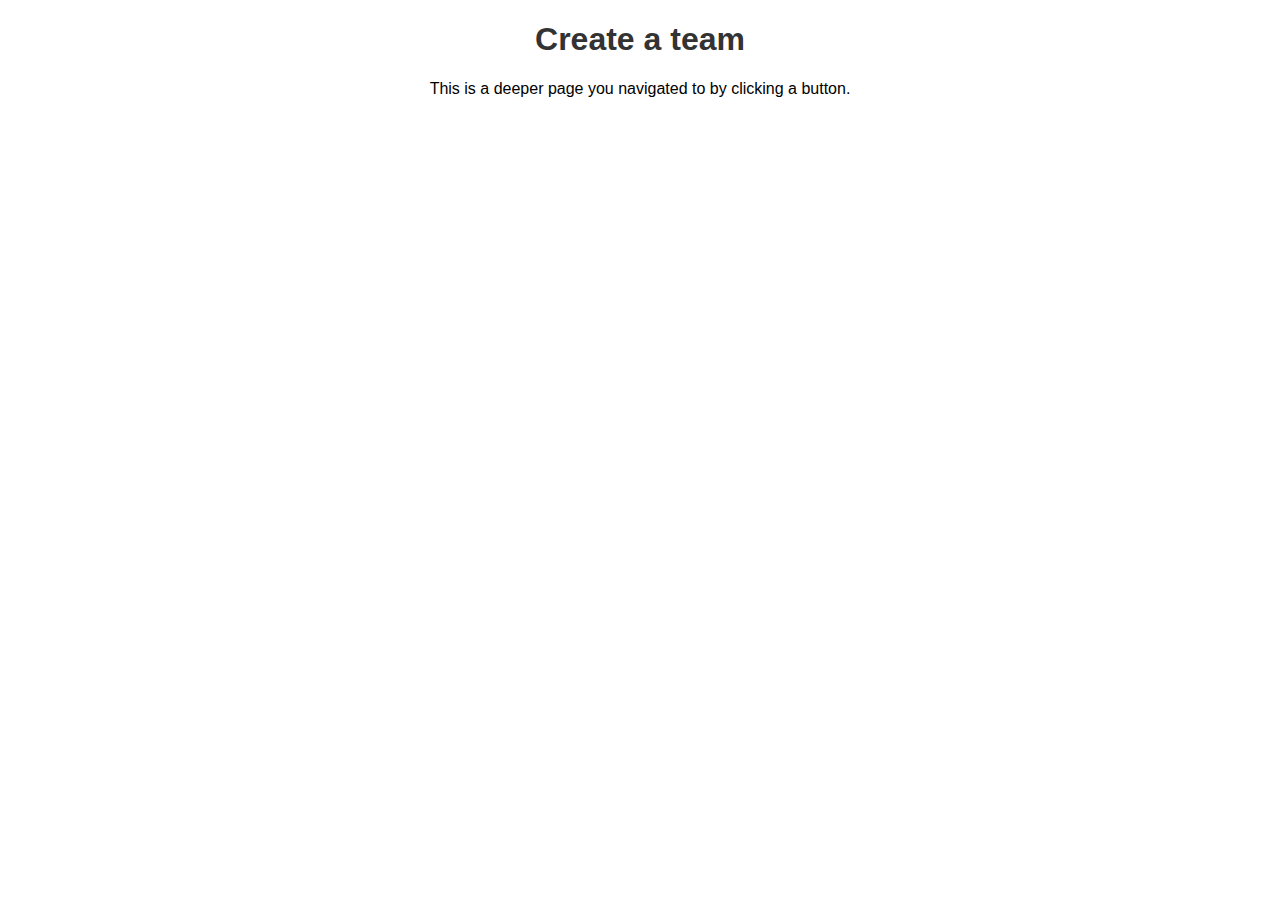
==== depth2.html @ f5c220b6 "Initial commit" ====
<!DOCTYPE html>
<html lang="en">
<head>
    <meta charset="UTF-8">
    <meta name="viewport" content="width=device-width, initial-scale=1.0">
    <title>Deeper Page</title>
    <link rel="stylesheet" href="styles.css">
</head>
<body>
    <h1>Create a team</h1>
    <p>This is a deeper page you navigated to by clicking a button.</p>
</body>
</html>
---- styles.css ----
body {
    font-family: Arial, sans-serif;
    text-align: center;
    margin: 0;
    padding: 0;
}

h1 {
    color: #333;
}

button {
    padding: 10px 20px;
    font-size: 16px;
    cursor: pointer;
    margin-top: 20px;
}

button:hover {
    background-color: #f0f0f0;
}
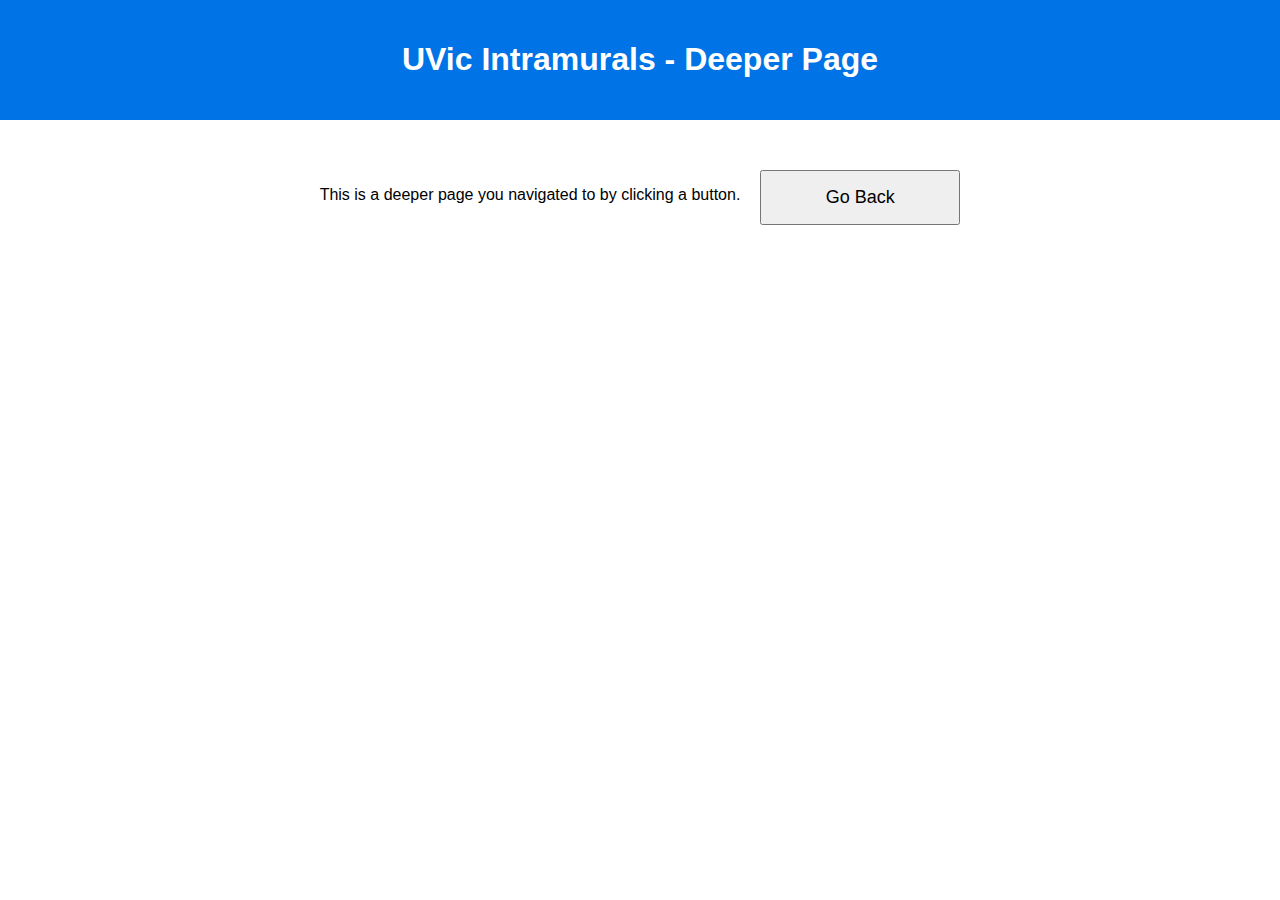
==== commit b7761783: "simple home page" ====
--- a/depth2.html
+++ b/depth2.html
@@ -7,7 +7,12 @@
     <link rel="stylesheet" href="styles.css">
 </head>
 <body>
-    <h1>Create a team</h1>
-    <p>This is a deeper page you navigated to by clicking a button.</p>
+    <div class="banner">
+        <h1>UVic Intramurals - Deeper Page</h1>
+    </div>
+    <div class="container">
+        <p>This is a deeper page you navigated to by clicking a button.</p>
+        <button onclick="window.history.back()">Go Back</button>
+    </div>
 </body>
 </html>
--- a/styles.css
+++ b/styles.css
@@ -1,19 +1,43 @@
 body {
     font-family: Arial, sans-serif;
-    text-align: center;
     margin: 0;
     padding: 0;
+    text-align: center;
 }
 
-h1 {
-    color: #333;
+.banner {
+    background-color: #0073e6;
+    color: white;
+    padding: 20px;
+}
+
+.container {
+    display: flex;
+    flex-wrap: wrap;
+    justify-content: center;
+    gap: 20px;
+    margin-top: 50px;
+}
+.container1 {
+    display: flex;
+    flex-wrap: wrap;
+    justify-content: center;
+    gap: 20px;
+    margin-top: 50px;
+}
+.container2 {
+    display: flex;
+    flex-wrap: wrap;
+    justify-content: center;
+    gap: 20px;
+    margin-top: 50px;
 }
 
 button {
-    padding: 10px 20px;
-    font-size: 16px;
+    width: 200px;
+    padding: 15px 30px;
+    font-size: 18px;
     cursor: pointer;
-    margin-top: 20px;
 }
 
 button:hover {
